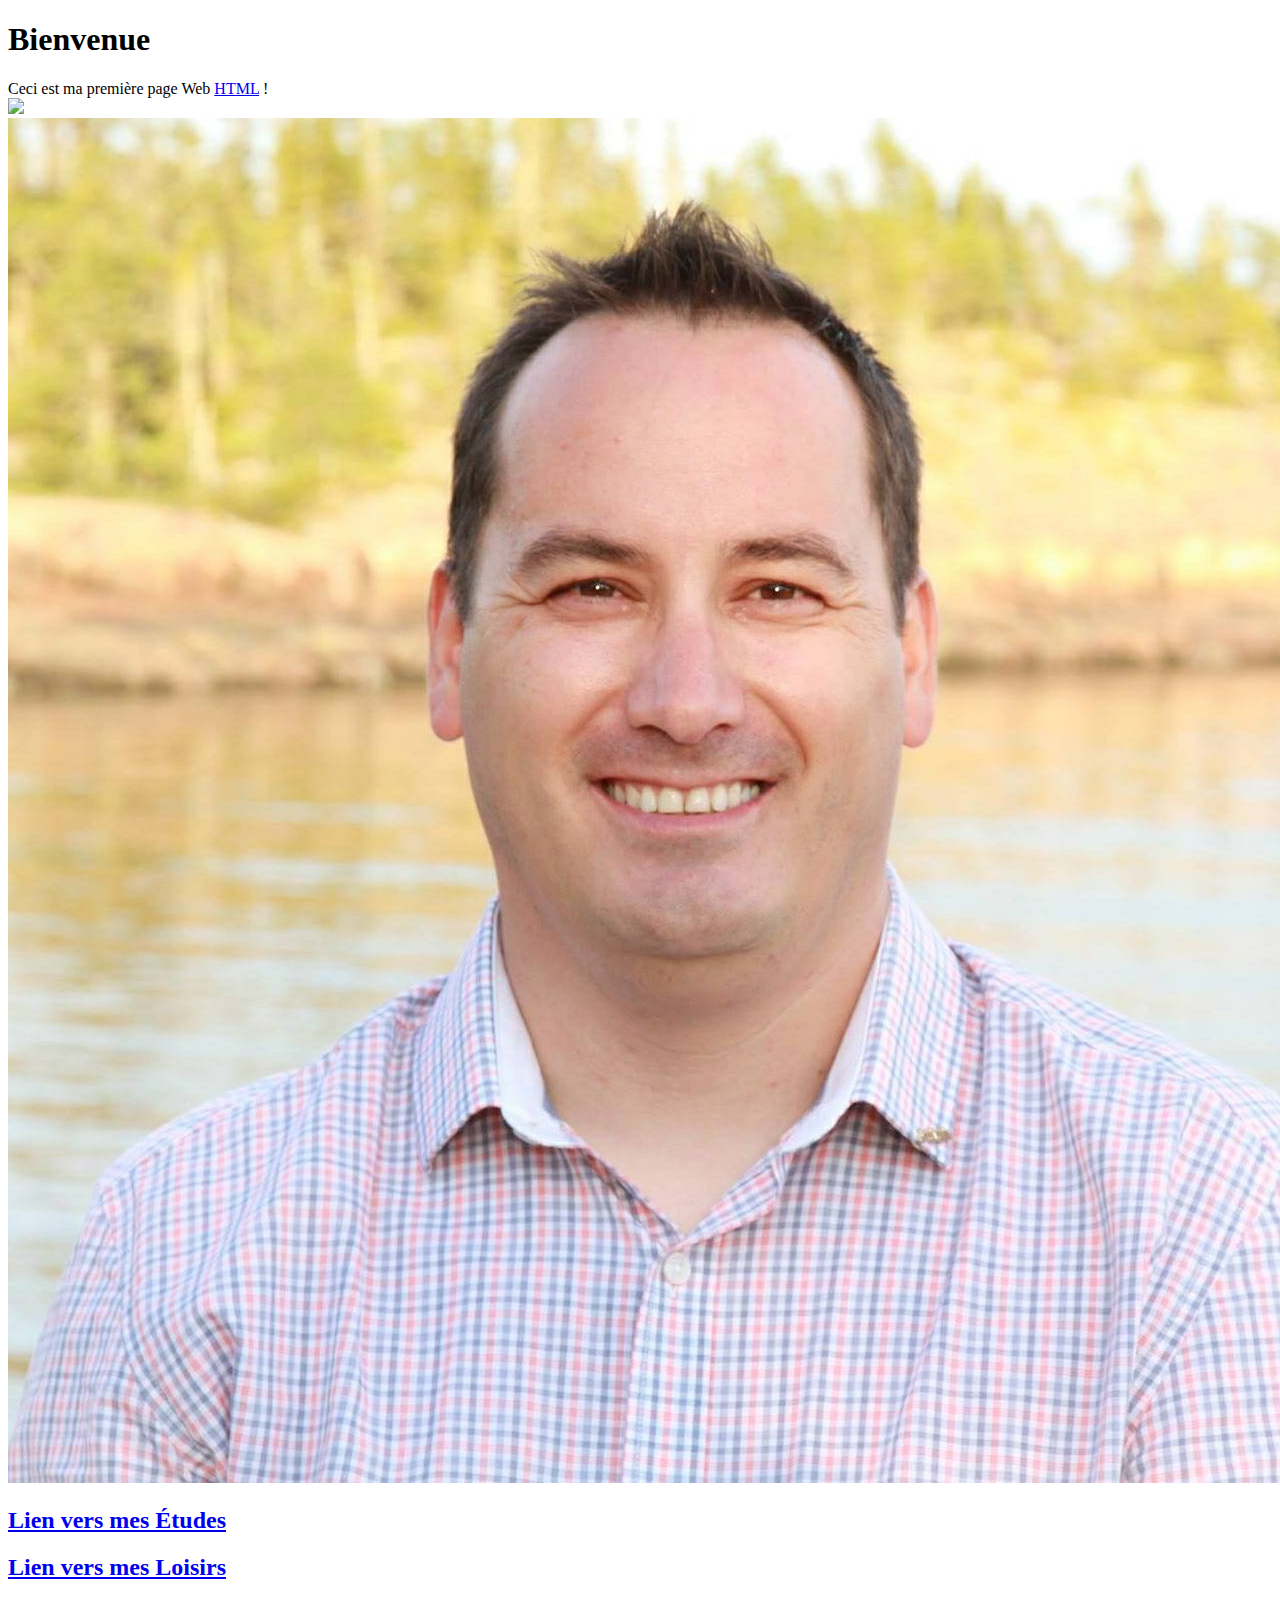
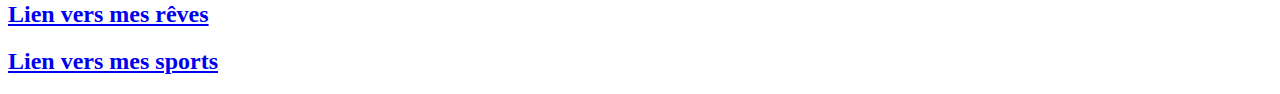
==== Cours_01/JeMePresente/JeMePresente.html @ 5995b6dd "Je me présente" ====
<!DOCTYPE html>
<!-- [MaPremierePageWeb].html -->
<!-- Par [Yan Riverin]>] -->
<!-- Le [2019-02-14] -->
<html lang="fr-ca">
<head>
    <meta charset="UTF-8">
    <title>Hello HTML!</title>
</head>
<body>
<h1>Bienvenue</h1>
Ceci est ma première page Web
<a href="http://...">HTML</a> !<br/>

<img src="http://..."/><img src="IMG/IMG_0639.JPG" height="1365" width="1365"/>

</body>
</html>
<h2><a href="Études.html">Lien vers mes Études</a></h2>
<h2><a href="Loisirs.html">Lien vers mes Loisirs</a></h2>
<h2><a href="reves.html">Lien vers mes rêves</a></h2>
<h2><a href="sports.html">Lien vers mes sports</a></h2>
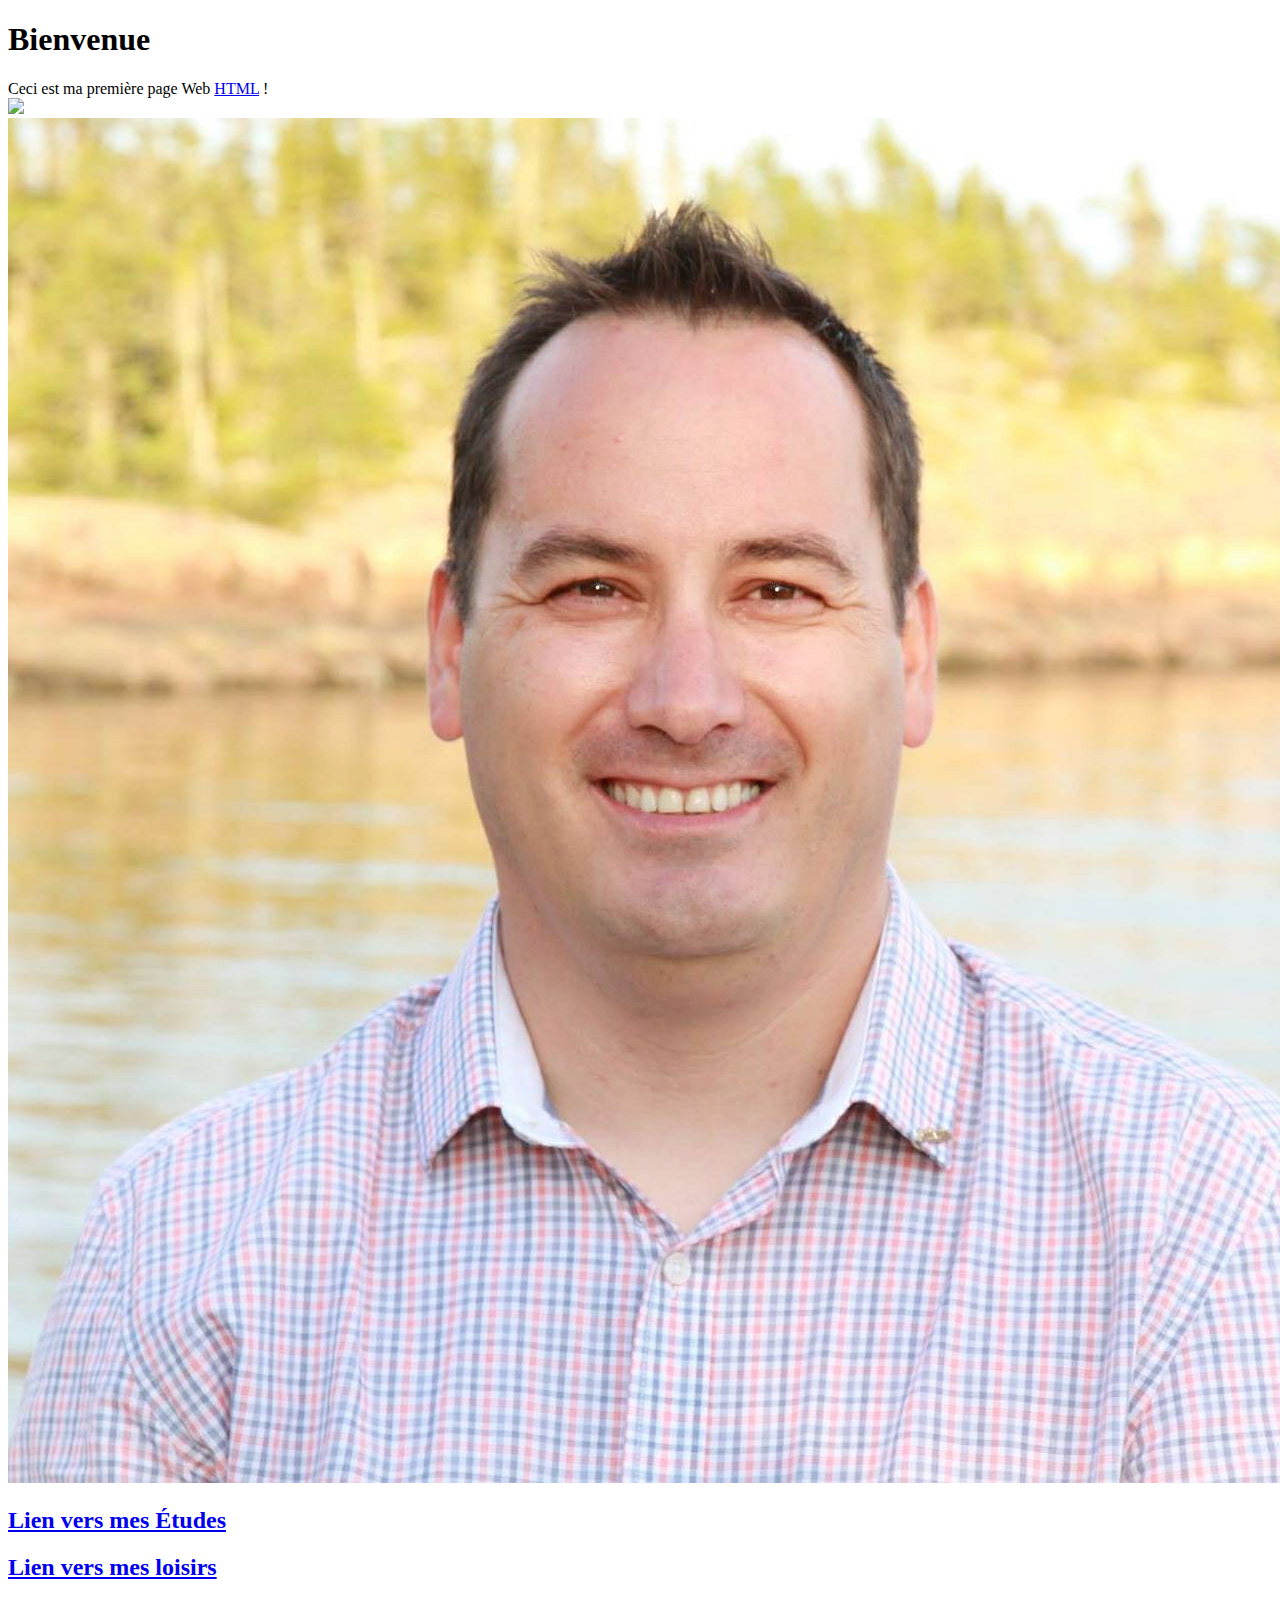
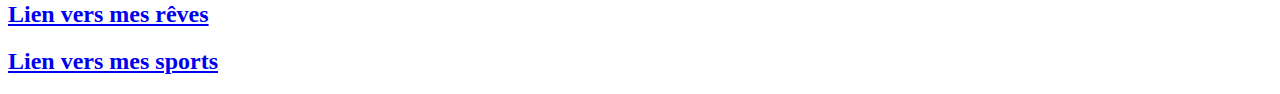
==== commit 2f1ffb84: "mise-à-jour" ====
--- a/Cours_01/JeMePresente/JeMePresente.html
+++ b/Cours_01/JeMePresente/JeMePresente.html
@@ -17,6 +17,6 @@
 </body>
 </html>
 <h2><a href="Études.html">Lien vers mes Études</a></h2>
-<h2><a href="Loisirs.html">Lien vers mes Loisirs</a></h2>
+<h2><a href="loisirs.html">Lien vers mes loisirs</a></h2>
 <h2><a href="reves.html">Lien vers mes rêves</a></h2>
 <h2><a href="sports.html">Lien vers mes sports</a></h2>
